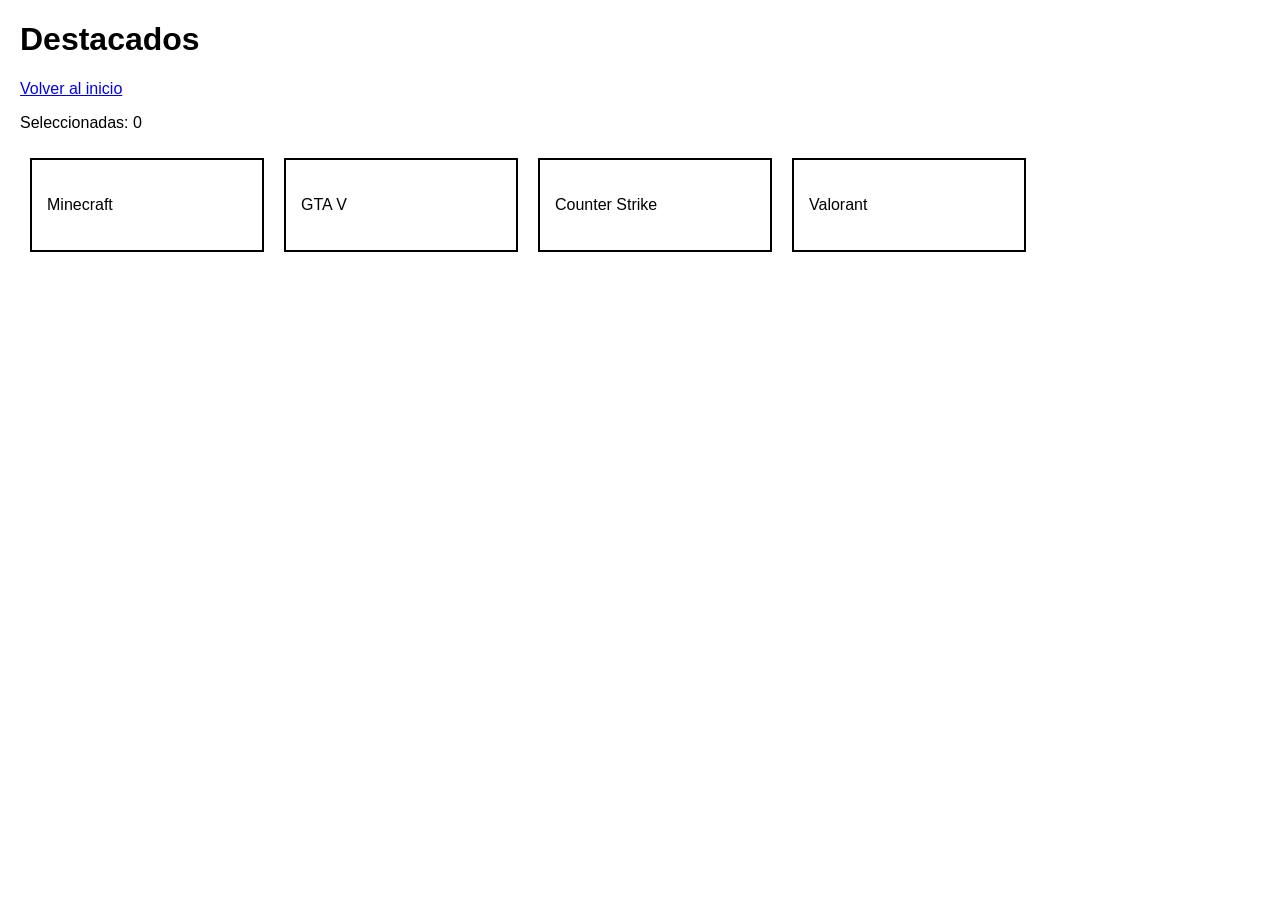
==== destacados.html @ 7cc5fe92 "Creada pagina principal con menu de meriendas" ====
<!DOCTYPE html>
<html lang="es">
<head>
    <meta charset="UTF-8">
    <title>Destacados</title>
    <link rel="stylesheet" href="css/estilos.css">
</head>
<body>

<h1>Destacados</h1>

<a href="index.html">Volver al inicio</a>

<p id="contador">
    Seleccionadas: 0
</p>

<div class="contenedor">

    <div class="tarjeta">Minecraft</div>

    <div class="tarjeta">GTA V</div>

    <div class="tarjeta">Counter Strike</div>

    <div class="tarjeta">Valorant</div>

</div>

<script src="js/destacados.js"></script>

</body>
</html>
---- css/estilos.css ----
body {
    font-family: Arial, sans-serif;
    margin: 20px;
}

.caja,
.tarjeta {

    border: 2px solid black;

    margin: 10px;

    padding: 15px;

    width: 200px;

    height: 60px;

    display: flex;

    align-items: center;
}

.contenedor {
    display: flex;
    flex-wrap: wrap;
}

.tarjeta {
    cursor: pointer;
}

.seleccionada {
    background-color: lightgreen;
}
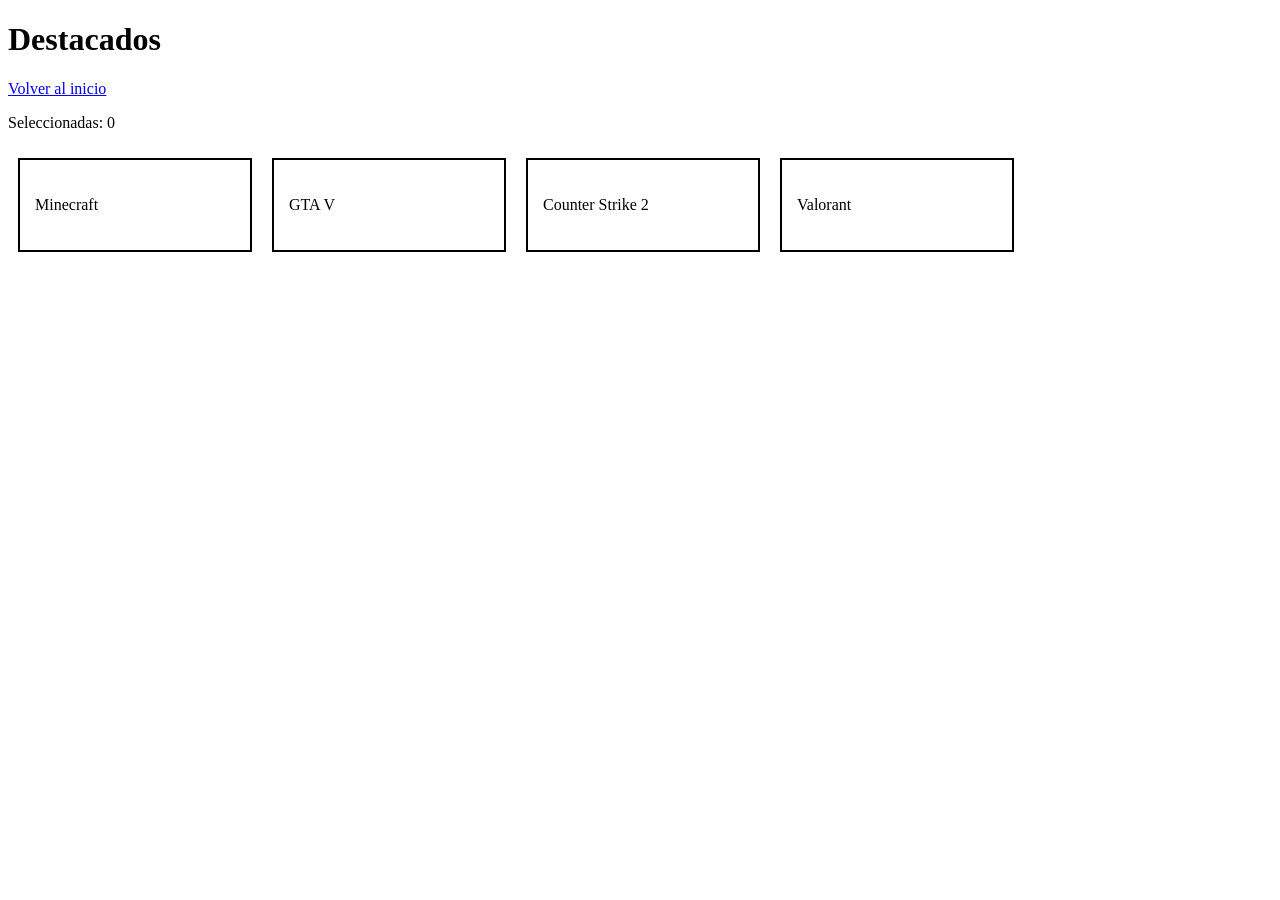
==== commit 9923919b: "Agregadas tarjetas seleccionables" ====
--- a/destacados.html
+++ b/destacados.html
@@ -2,32 +2,31 @@
 <html lang="es">
 <head>
     <meta charset="UTF-8">
+    <meta name="viewport" content="width=device-width, initial-scale=1.0">
     <title>Destacados</title>
     <link rel="stylesheet" href="css/estilos.css">
 </head>
 <body>
 
-<h1>Destacados</h1>
+    <h1>Destacados</h1>
 
-<a href="index.html">Volver al inicio</a>
+    <a href="index.html">Volver al inicio</a>
 
-<p id="contador">
-    Seleccionadas: 0
-</p>
+    <p id="contador">Seleccionadas: 0</p>
 
-<div class="contenedor">
+    <div class="contenedor">
 
-    <div class="tarjeta">Minecraft</div>
+        <div class="tarjeta">Minecraft</div>
 
-    <div class="tarjeta">GTA V</div>
+        <div class="tarjeta">GTA V</div>
 
-    <div class="tarjeta">Counter Strike</div>
+        <div class="tarjeta">Counter Strike 2</div>
 
-    <div class="tarjeta">Valorant</div>
+        <div class="tarjeta">Valorant</div>
 
-</div>
+    </div>
 
-<script src="js/destacados.js"></script>
+    <script src="js/destacados.js"></script>
 
 </body>
 </html>
--- a/css/estilos.css
+++ b/css/estilos.css
@@ -1,33 +1,17 @@
-body {
-    font-family: Arial, sans-serif;
-    margin: 20px;
-}
-
-.caja,
-.tarjeta {
-
-    border: 2px solid black;
-
-    margin: 10px;
-
-    padding: 15px;
-
-    width: 200px;
-
-    height: 60px;
-
-    display: flex;
-
-    align-items: center;
-}
-
 .contenedor {
     display: flex;
     flex-wrap: wrap;
 }
 
 .tarjeta {
+    border: 2px solid black;
+    margin: 10px;
+    padding: 15px;
+    width: 200px;
+    height: 60px;
     cursor: pointer;
+    display: flex;
+    align-items: center;
 }
 
 .seleccionada {
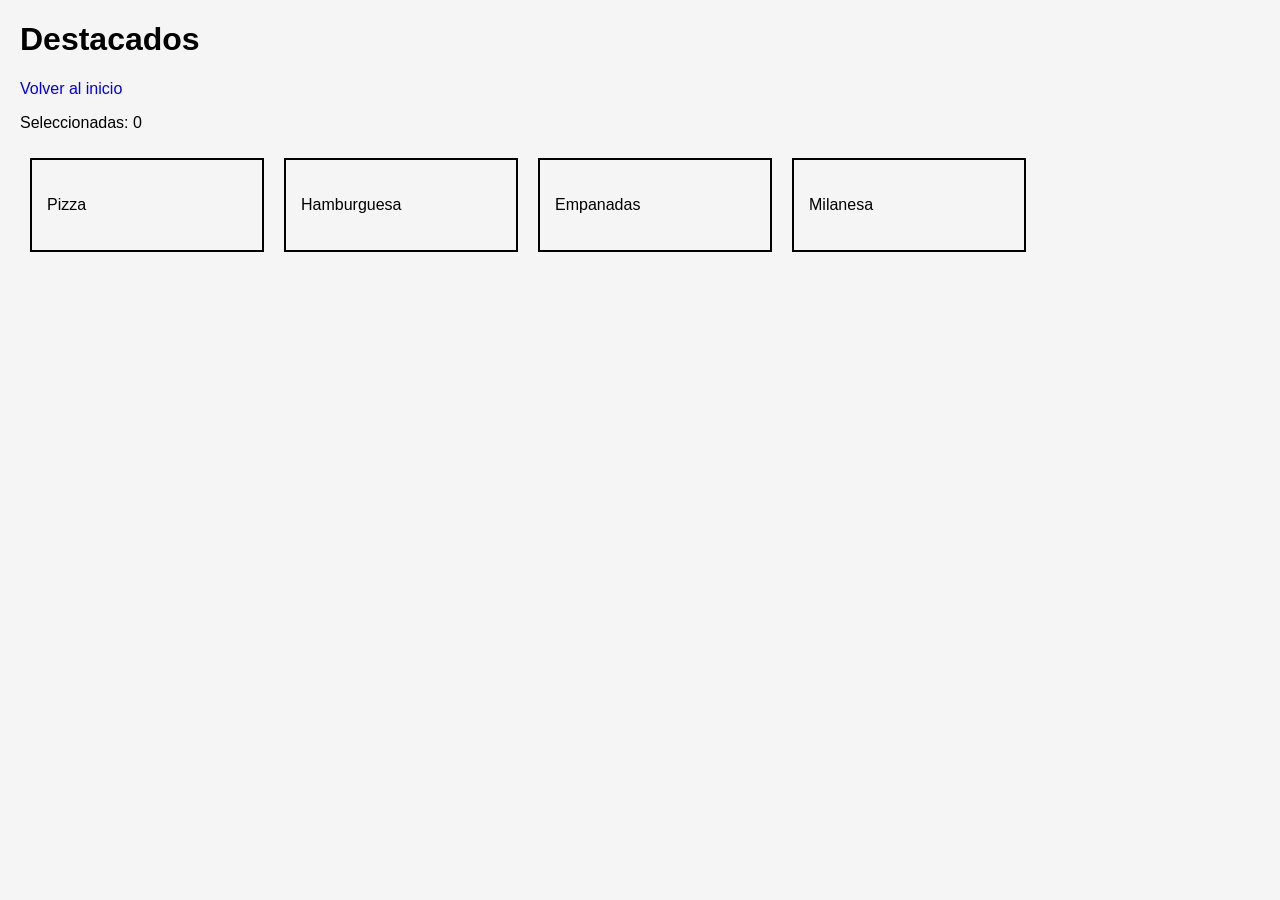
==== commit 0eaf38a2: "Actualizadas tarjetas de comidas" ====
--- a/destacados.html
+++ b/destacados.html
@@ -16,15 +16,15 @@
 
     <div class="contenedor">
 
-        <div class="tarjeta">Minecraft</div>
+        <div class="tarjeta">Pizza</div>
 
-        <div class="tarjeta">GTA V</div>
+        <div class="tarjeta">Hamburguesa</div>
 
-        <div class="tarjeta">Counter Strike 2</div>
+        <div class="tarjeta">Empanadas</div>
 
-        <div class="tarjeta">Valorant</div>
+        <div class="tarjeta">Milanesa</div>
 
-    </div>
+</div>
 
     <script src="js/destacados.js"></script>
 
--- a/css/estilos.css
+++ b/css/estilos.css
@@ -1,19 +1,49 @@
+body {
+    font-family: Arial, sans-serif;
+    margin: 20px;
+}
+
+a {
+    text-decoration: none;
+    margin-right: 15px;
+}
+
+button {
+    margin: 10px;
+    padding: 10px;
+}
+
+.caja,
+.tarjeta {
+
+    border: 2px solid black;
+
+    margin: 10px;
+
+    padding: 15px;
+
+    width: 200px;
+
+    height: 60px;
+
+    display: flex;
+
+    align-items: center;
+}
+
 .contenedor {
     display: flex;
     flex-wrap: wrap;
 }
 
 .tarjeta {
-    border: 2px solid black;
-    margin: 10px;
-    padding: 15px;
-    width: 200px;
-    height: 60px;
     cursor: pointer;
-    display: flex;
-    align-items: center;
 }
 
 .seleccionada {
     background-color: lightgreen;
+}
+
+body {
+    background-color: #f5f5f5;
 }
